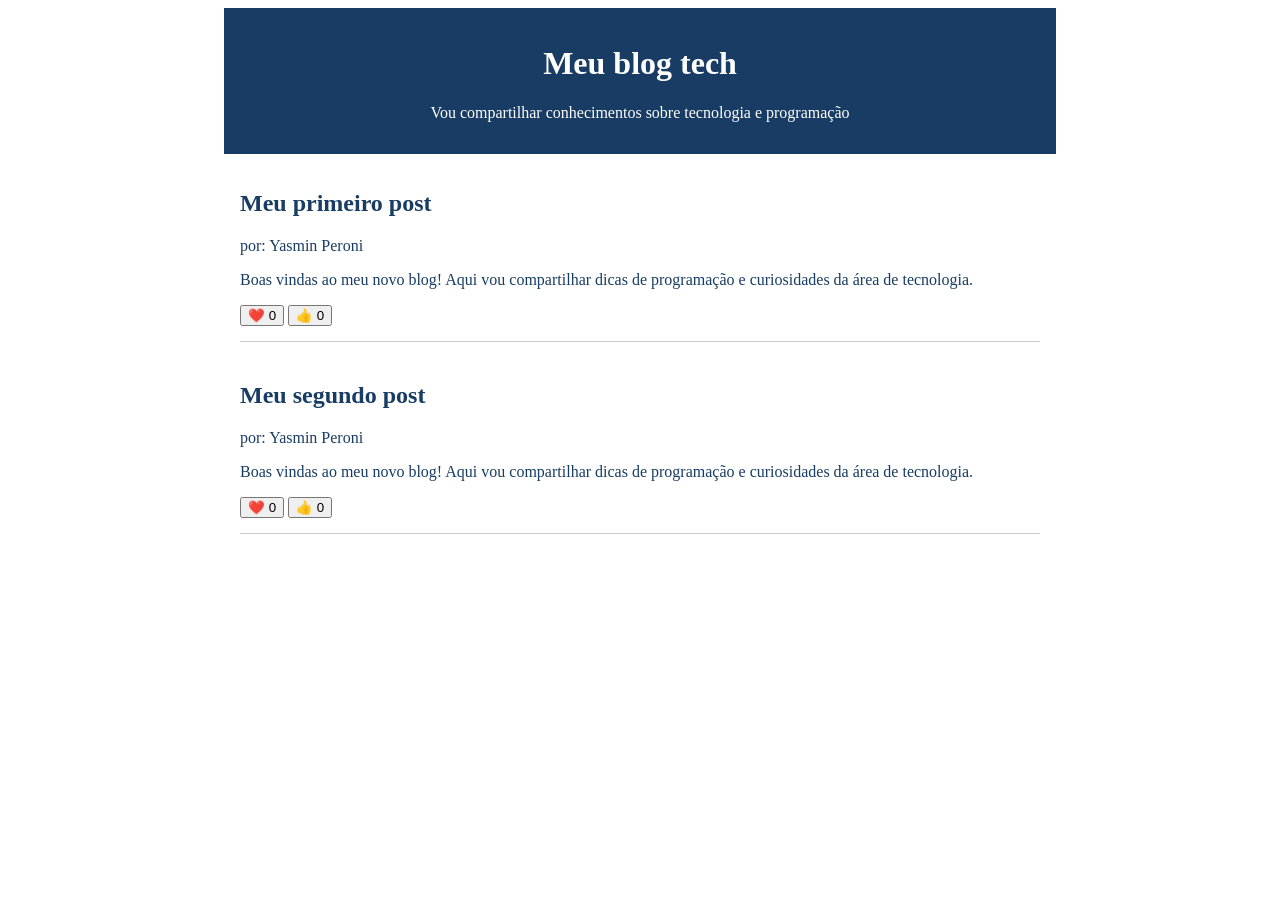
==== index.html @ 189acc94 "25" ====
<!DOCTYPE html>
<html lang="pt-br">

<head>
    <meta charset="UTF-8">
    <meta name="viewport" content="width=device-width, initial-scale=1.0">
    <title>Blog</title>

    <style>
        header {
            background-color: #183c63;
            color: #ffffff;
            text-align: center;
            max-width: 800px;
            margin: 0 auto;
            padding: 16px;
        }
        
        article {
            display: flex;
            flex-direction: column; /* Organiza o conteúdo do post verticalmente */
            margin-bottom: 20px;
            border-bottom: 1px solid #ccc;
            padding-bottom: 15px;
        }

        main {
            background-color: #ffffff;
            color: #183c63;
            max-width: 800px;
            margin: 0 auto;
            padding: 16px;
        }

        /* O estilo da imagem deve ficar dentro da tag <style> */
        img {
            width: 80px;
            height: 80px; /* Corrigido de 'heigth' para 'height' */
        }
    </style>
</head>

<body>
    <header>
        <h1>Meu blog tech</h1>
        <p>Vou compartilhar conhecimentos sobre tecnologia e programação</p>
    </header>

    <main>
        <article>
            <div>
                <h2>Meu primeiro post</h2>
                <p>por: Yasmin Peroni</p>
                <p>
                    Boas vindas ao meu novo blog! Aqui vou compartilhar dicas de programação
                    e curiosidades da área de tecnologia.
                </p>
                <button class="btn-interacao">❤️ <span>0</span></button>
                <button class="btn-interacao">👍 <span>0</span></button>
            </div>
        </article>

        <article>
            <div>
                <h2>Meu segundo post</h2>
                <p>por: Yasmin Peroni</p>
                <p>
                    Boas vindas ao meu novo blog! Aqui vou compartilhar dicas de programação
                    e curiosidades da área de tecnologia.
                </p>
                <button class="btn-interacao">❤️ <span>0</span></button>
                <button class="btn-interacao">👍 <span>0</span></button>
            </div>
        </article>
    </main>

<script>
    // Seleciona apenas os botões de interação
    const botoes = document.querySelectorAll(".btn-interacao");

    botoes.forEach(function (botao) {
        // Cada botão precisa ter seu próprio controle de "curtiu"
        let curtiu = false;

        botao.addEventListener("click", function botaoclicado() {
            console.log("fui clicado");
            let texto = botao.querySelector("span");
            
            if (curtiu === false) {
                texto.textContent = parseInt(texto.textContent) + 1;
                curtiu = true;
            } else {
                texto.textContent = parseInt(texto.textContent) - 1;
                curtiu = false;
            }
        });
    });
</script>
</body>
</html>
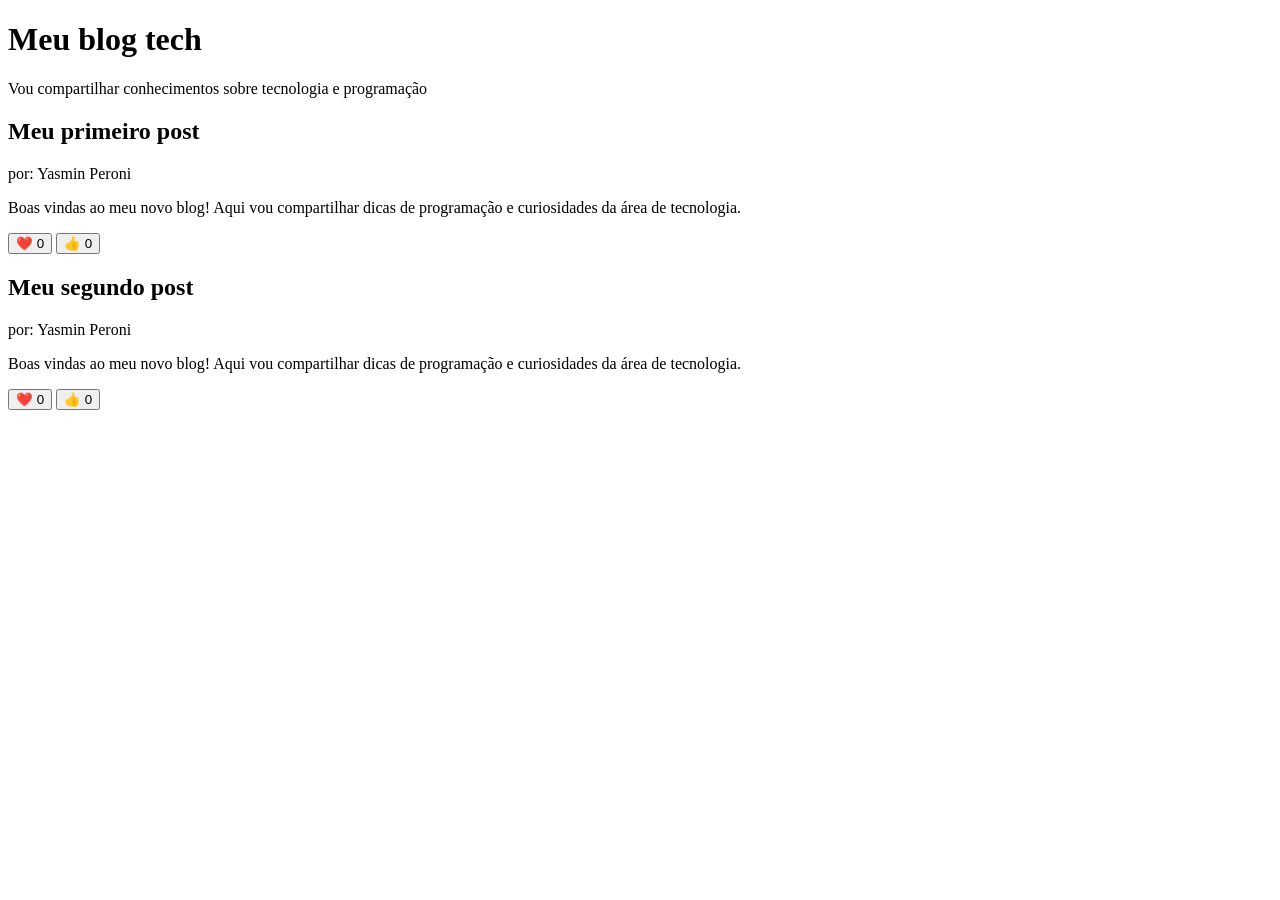
==== commit d3e417fb: "02/07" ====
--- a/index.html
+++ b/index.html
@@ -6,38 +6,7 @@
     <meta name="viewport" content="width=device-width, initial-scale=1.0">
     <title>Blog</title>
 
-    <style>
-        header {
-            background-color: #183c63;
-            color: #ffffff;
-            text-align: center;
-            max-width: 800px;
-            margin: 0 auto;
-            padding: 16px;
-        }
-        
-        article {
-            display: flex;
-            flex-direction: column; /* Organiza o conteúdo do post verticalmente */
-            margin-bottom: 20px;
-            border-bottom: 1px solid #ccc;
-            padding-bottom: 15px;
-        }
-
-        main {
-            background-color: #ffffff;
-            color: #183c63;
-            max-width: 800px;
-            margin: 0 auto;
-            padding: 16px;
-        }
-
-        /* O estilo da imagem deve ficar dentro da tag <style> */
-        img {
-            width: 80px;
-            height: 80px; /* Corrigido de 'heigth' para 'height' */
-        }
-    </style>
+ <link rel="stylesheet" href="style.css">
 </head>
 
 <body>
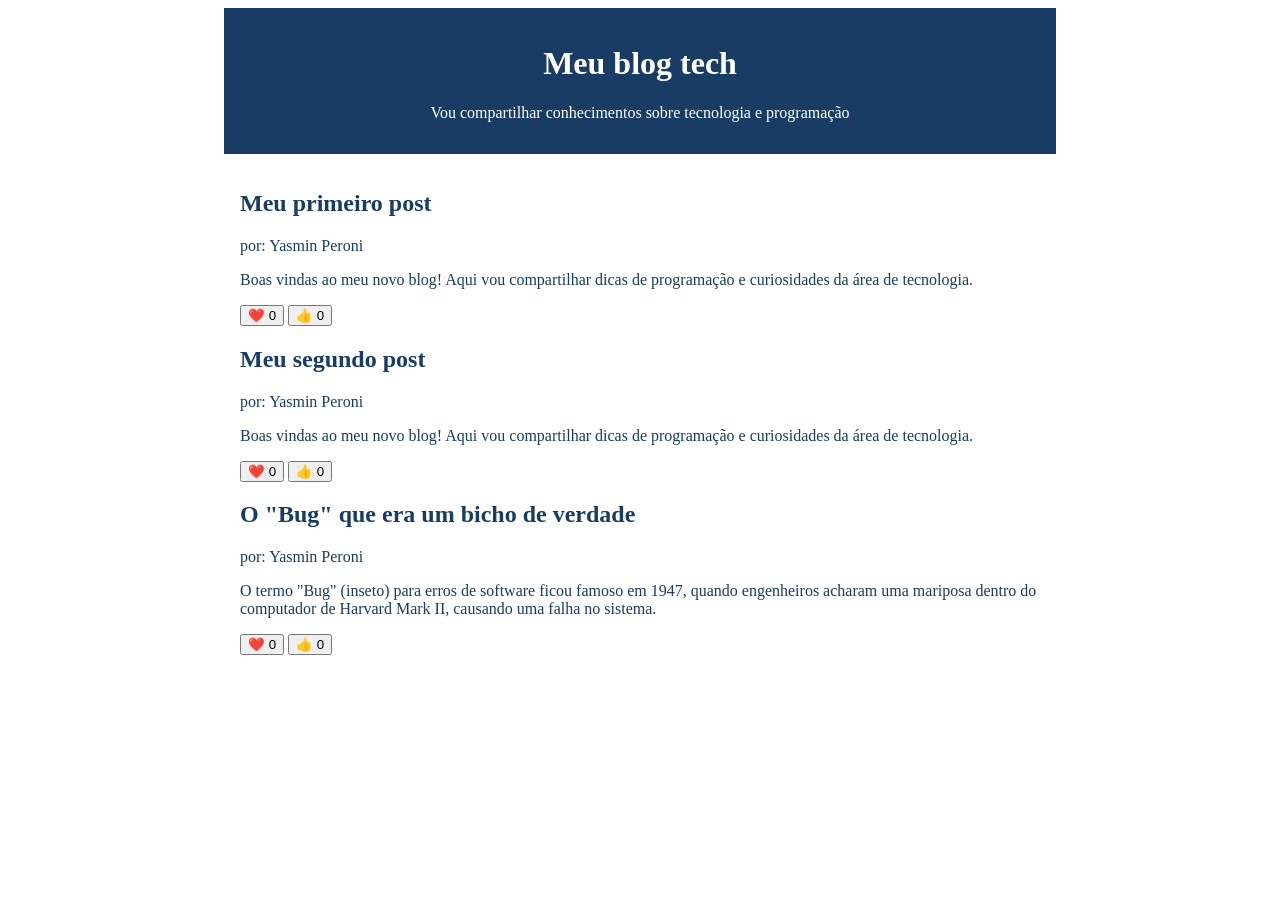
==== commit f5458cec: "02/07" ====
--- a/index.html
+++ b/index.html
@@ -41,29 +41,23 @@
                 <button class="btn-interacao">👍 <span>0</span></button>
             </div>
         </article>
+
+
+        <article>
+            <div>
+                <h2>O "Bug" que era um bicho de verdade</h2>
+                <p>por: Yasmin Peroni</p>
+                <p>
+                    O termo "Bug" (inseto) para erros de software ficou famoso em 1947,
+                  quando engenheiros acharam uma mariposa dentro do computador de Harvard
+                  Mark II, causando uma falha no sistema.   
+                </p>
+                <button class="btn-interacao">❤️ <span>0</span></button>
+                <button class="btn-interacao">👍 <span>0</span></button>
+            </div>
+        </article>
     </main>
 
-<script>
-    // Seleciona apenas os botões de interação
-    const botoes = document.querySelectorAll(".btn-interacao");
-
-    botoes.forEach(function (botao) {
-        // Cada botão precisa ter seu próprio controle de "curtiu"
-        let curtiu = false;
-
-        botao.addEventListener("click", function botaoclicado() {
-            console.log("fui clicado");
-            let texto = botao.querySelector("span");
-            
-            if (curtiu === false) {
-                texto.textContent = parseInt(texto.textContent) + 1;
-                curtiu = true;
-            } else {
-                texto.textContent = parseInt(texto.textContent) - 1;
-                curtiu = false;
-            }
-        });
-    });
-</script>
+ <script src="script.js"></script>
 </body>
 </html>
--- a/style.css
+++ b/style.css
@@ -0,0 +1,29 @@
+header {
+    background-color: #183C63;
+    color: #FFFFFF;
+    text-align: center;
+    max-width: 800px;
+    margin: 0 auto;
+    padding: 16px;
+}
+
+main {
+    background-color: #FFFFFF;
+    color: #183C63;
+    max-width: 800px;
+    margin: 0 auto;
+    padding: 16px;
+}
+
+article {
+    display: flex;
+}
+
+img {
+    width: 80px;
+    height: 80px;
+}
+
+.artigo-autor {
+    font-weight: bold;
+}
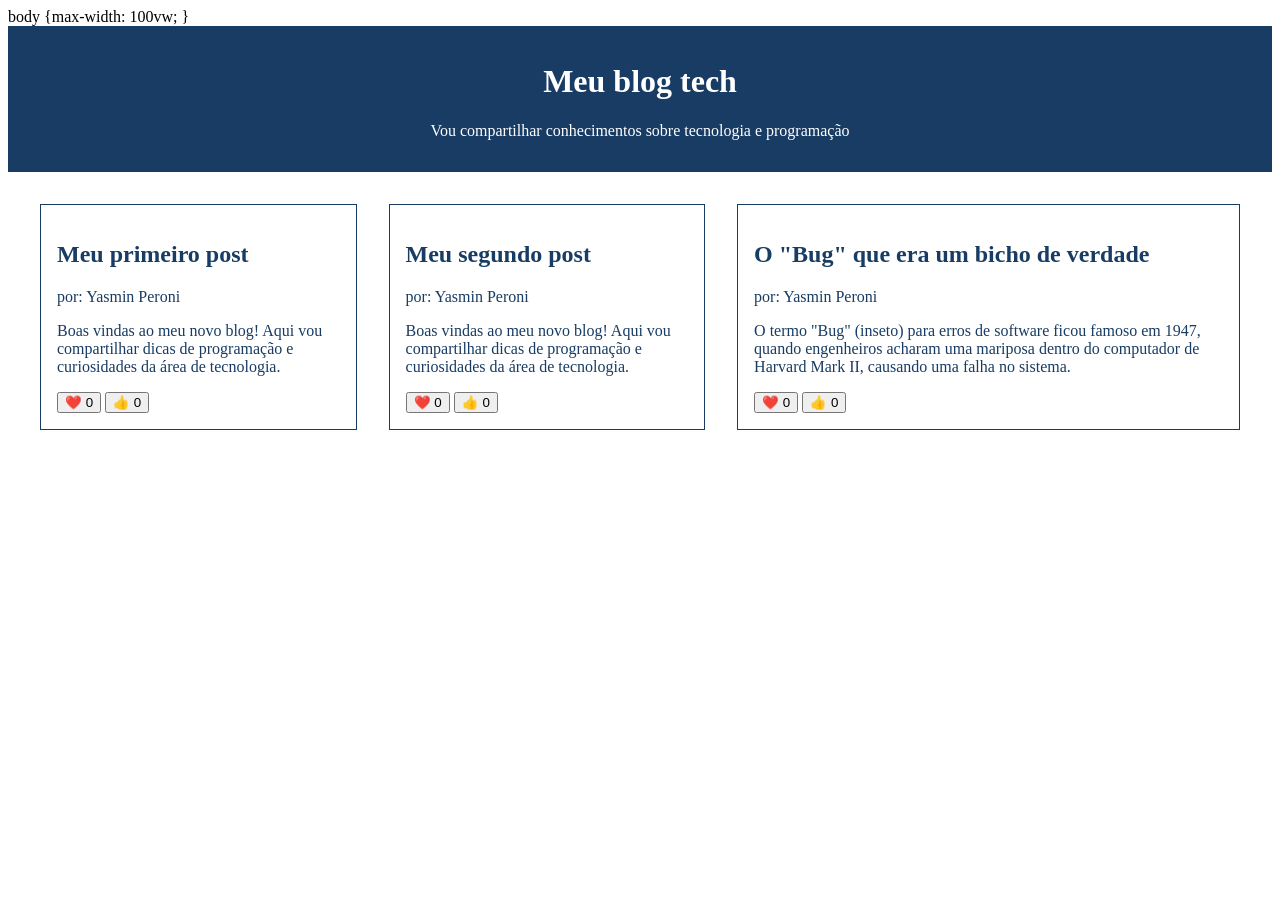
==== commit 11c470ff: "06/08" ====
--- a/index.html
+++ b/index.html
@@ -10,6 +10,9 @@
 </head>
 
 <body>
+    body {max-width: 100vw;
+    }
+    </body>
     <header>
         <h1>Meu blog tech</h1>
         <p>Vou compartilhar conhecimentos sobre tecnologia e programação</p>
--- a/style.css
+++ b/style.css
@@ -1,8 +1,11 @@
+body {
+    max-width: 100vw;
+}
 header {
     background-color: #183C63;
     color: #FFFFFF;
     text-align: center;
-    max-width: 800px;
+
     margin: 0 auto;
     padding: 16px;
 }
@@ -10,13 +13,22 @@
 main {
     background-color: #FFFFFF;
     color: #183C63;
-    max-width: 800px;
+
     margin: 0 auto;
     padding: 16px;
+
+    display: flex;
 }
 
 article {
     display: flex;
+
+
+    border: 1px solid #183C63 ;
+
+    margin: 16px;
+    gap: 16px;
+    padding: 16px;
 }
 
 img {
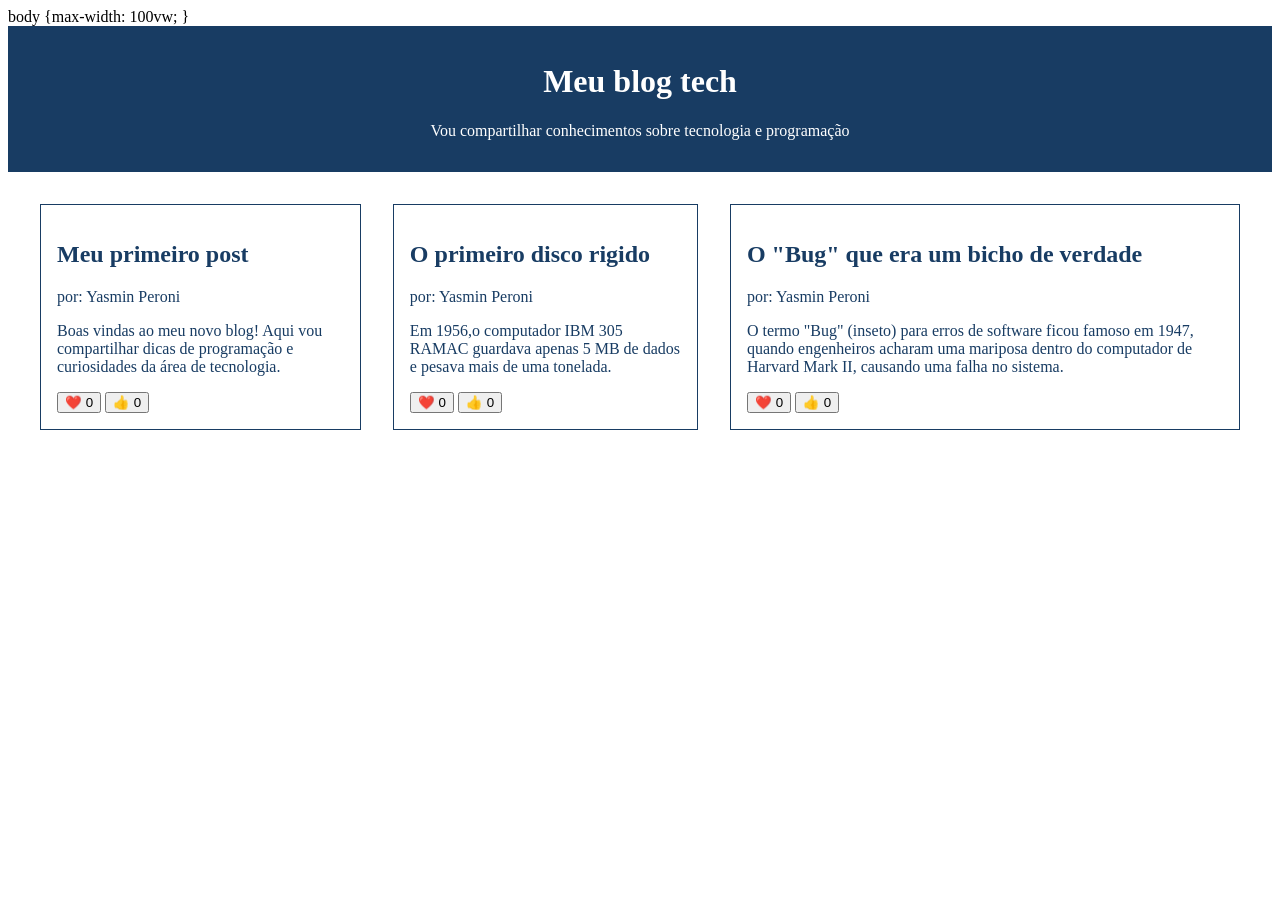
==== commit 91a0e681: "06\08" ====
--- a/index.html
+++ b/index.html
@@ -34,11 +34,9 @@
 
         <article>
             <div>
-                <h2>Meu segundo post</h2>
+                <h2>O primeiro disco rigido</h2>
                 <p>por: Yasmin Peroni</p>
-                <p>
-                    Boas vindas ao meu novo blog! Aqui vou compartilhar dicas de programação
-                    e curiosidades da área de tecnologia.
+                  </p>Em 1956,o computador IBM 305 RAMAC guardava apenas 5 MB de dados e pesava mais de uma tonelada.
                 </p>
                 <button class="btn-interacao">❤️ <span>0</span></button>
                 <button class="btn-interacao">👍 <span>0</span></button>
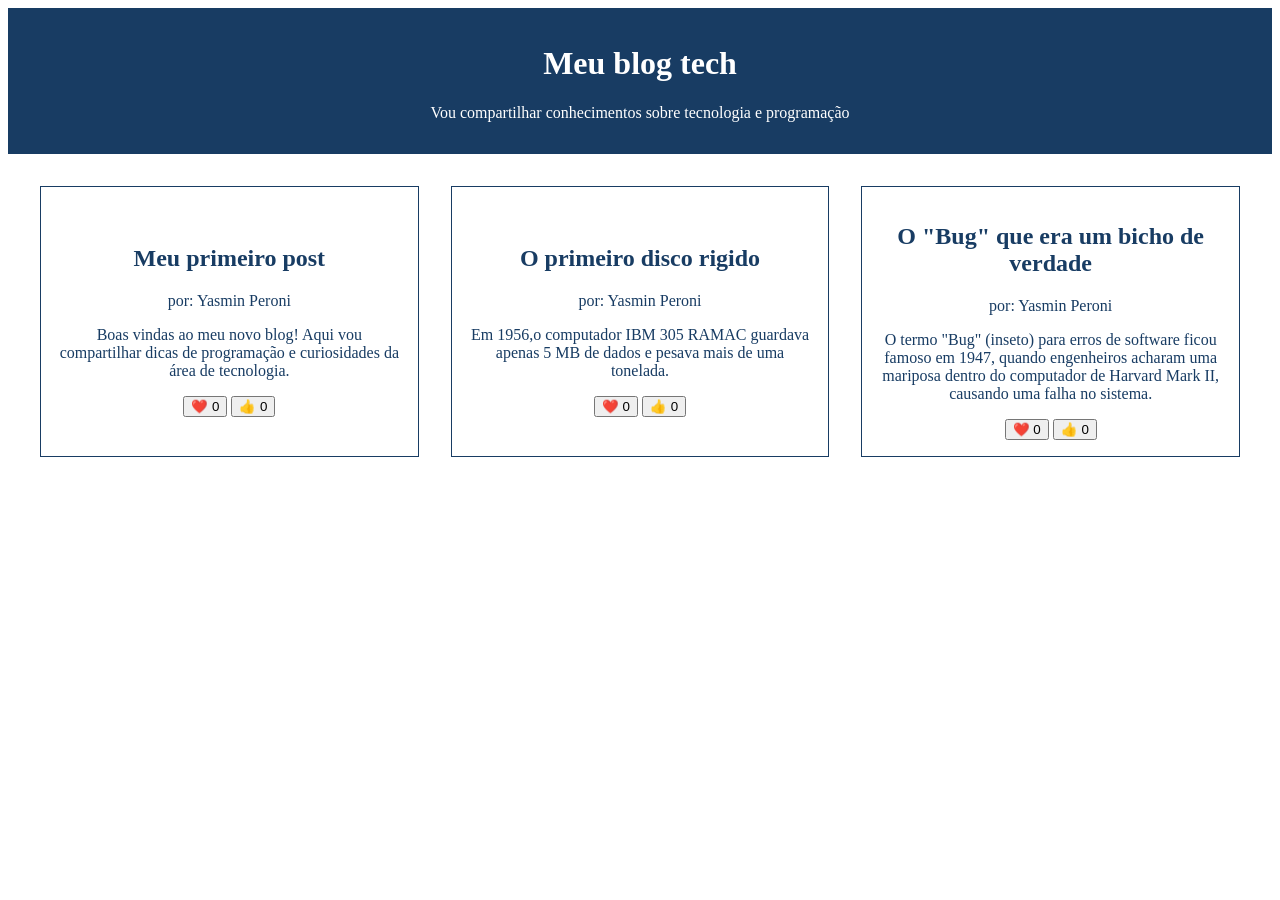
==== commit aacbf8e1: "06\08" ====
--- a/index.html
+++ b/index.html
@@ -10,8 +10,7 @@
 </head>
 
 <body>
-    body {max-width: 100vw;
-    }
+    
     </body>
     <header>
         <h1>Meu blog tech</h1>
--- a/style.css
+++ b/style.css
@@ -18,6 +18,7 @@
     padding: 16px;
 
     display: flex;
+    flex-wrap: wrap;
 }
 
 article {
@@ -29,6 +30,11 @@
     margin: 16px;
     gap: 16px;
     padding: 16px;
+    flex: 1 1 25%;
+    flex-direction: column;
+    align-items: center;
+    text-align: center;
+    justify-content: center;
 }
 
 img {
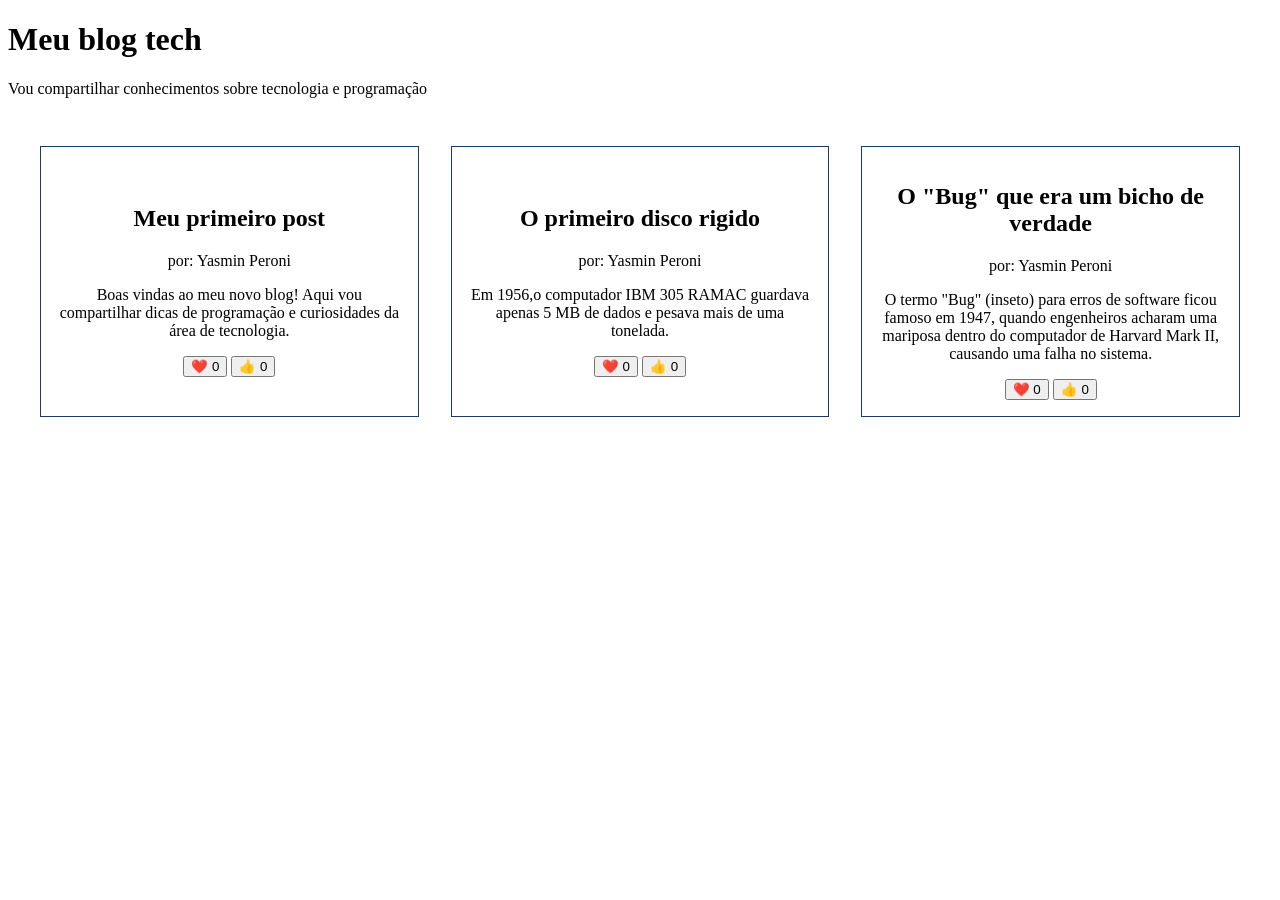
==== commit 05efcc06: "06\08" ====
--- a/index.html
+++ b/index.html
@@ -10,8 +10,9 @@
 </head>
 
 <body>
+
+    </body class=tema-escuro
     
-    </body>
     <header>
         <h1>Meu blog tech</h1>
         <p>Vou compartilhar conhecimentos sobre tecnologia e programação</p>
--- a/style.css
+++ b/style.css
@@ -1,9 +1,18 @@
+   :root {
+    --cor-primaria:#183C63;
+    --cor-secundaria: #306298;
+    --cor-fundo: #FFFFFF;
+    --cor-texto: #151428;
+    --cor-contraste: #f3eef7;
+    --cor-botao: #f9f9f9;
+
+   }
 body {
     max-width: 100vw;
 }
 header {
-    background-color: #183C63;
-    color: #FFFFFF;
+    background-color: var(--cor-primaria)
+    color: var(var(--cor-contraste))
     text-align: center;
 
     margin: 0 auto;
@@ -11,8 +20,8 @@
 }
 
 main {
-    background-color: #FFFFFF;
-    color: #183C63;
+    background-color: var(--cor-fundo)
+    color: var(#183C63)
 
     margin: 0 auto;
     padding: 16px;
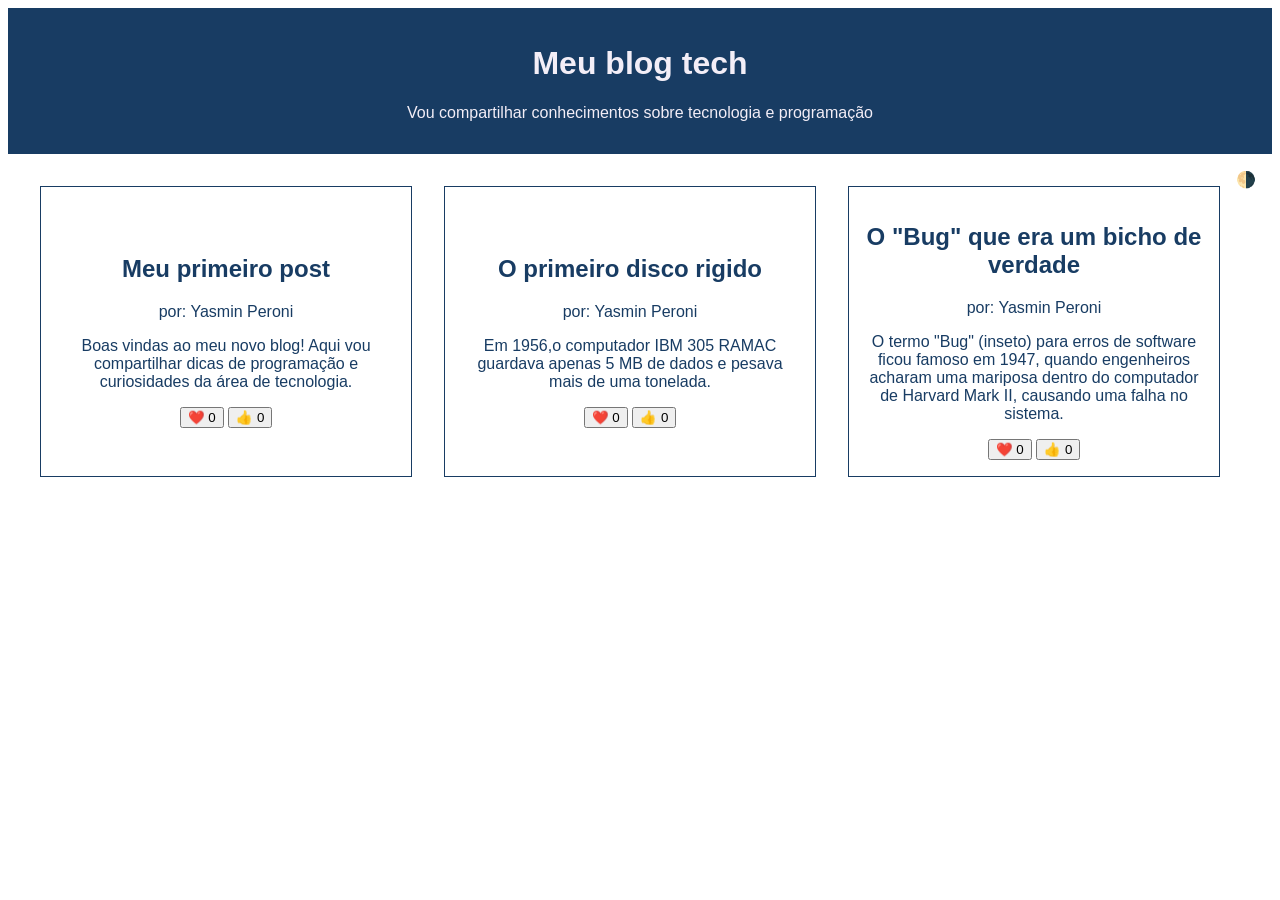
==== commit 67fe63ba: "13/08" ====
--- a/index.html
+++ b/index.html
@@ -10,8 +10,6 @@
 </head>
 
 <body>
-
-    </body class=tema-escuro
     
     <header>
         <h1>Meu blog tech</h1>
@@ -57,6 +55,8 @@
                 <button class="btn-interacao">👍 <span>0</span></button>
             </div>
         </article>
+
+    </button class="btn-tema-ecuro">🌗</button>
     </main>
 
  <script src="script.js"></script>
--- a/style.css
+++ b/style.css
@@ -1,41 +1,60 @@
-   :root {
-    --cor-primaria:#183C63;
+  :root {
+    --cor-primaria: #183C63;
     --cor-secundaria: #306298;
     --cor-fundo: #FFFFFF;
     --cor-texto: #151428;
     --cor-contraste: #f3eef7;
     --cor-botao: #f9f9f9;
 
-   }
+    --fonte-texto: 'Segoe UI', sans-serif;
+}
+
+.tema-escuro {
+    --cor-primaria: #A6CEFE; 
+    --cor-secundaria: #98caff;
+    --cor-fundo: #0f172a;
+    --cor-texto: #FFFFFF;
+    --cor-contraste: #1e293b;
+    --cor-botao: #151428; 
+}
+
+.tema-escuro a {
+    color: var(--cor-secundaria);
+}
+
+.tema-escuro p {
+    color: var(--cor-texto);
+}
+
+.tema-escuro header p {
+    color: var(--cor-contraste);
+}
+
 body {
     max-width: 100vw;
+    font-family: var(--fonte-texto); 
 }
+
 header {
-    background-color: var(--cor-primaria)
-    color: var(var(--cor-contraste))
+    background-color: var(--cor-primaria);
+    color: var(--cor-contraste);
     text-align: center;
-
     margin: 0 auto;
     padding: 16px;
 }
 
 main {
-    background-color: var(--cor-fundo)
-    color: var(#183C63)
-
+    background-color: var(--cor-fundo);
+    color: var(--cor-primaria);
     margin: 0 auto;
     padding: 16px;
-
     display: flex;
     flex-wrap: wrap;
 }
 
 article {
     display: flex;
-
-
-    border: 1px solid #183C63 ;
-
+    border: 1px solid #183C63;
     margin: 16px;
     gap: 16px;
     padding: 16px;
@@ -53,4 +72,14 @@
 
 .artigo-autor {
     font-weight: bold;
+}
+
+.btn-tema-escuro {
+    position: fixed;
+    bottom: 16px;
+    right: 16px; 
+    font-size: 32px;
+    padding: 12px;
+    background-color: var(--cor-primaria);
+    border-radius: 50%;
 }
